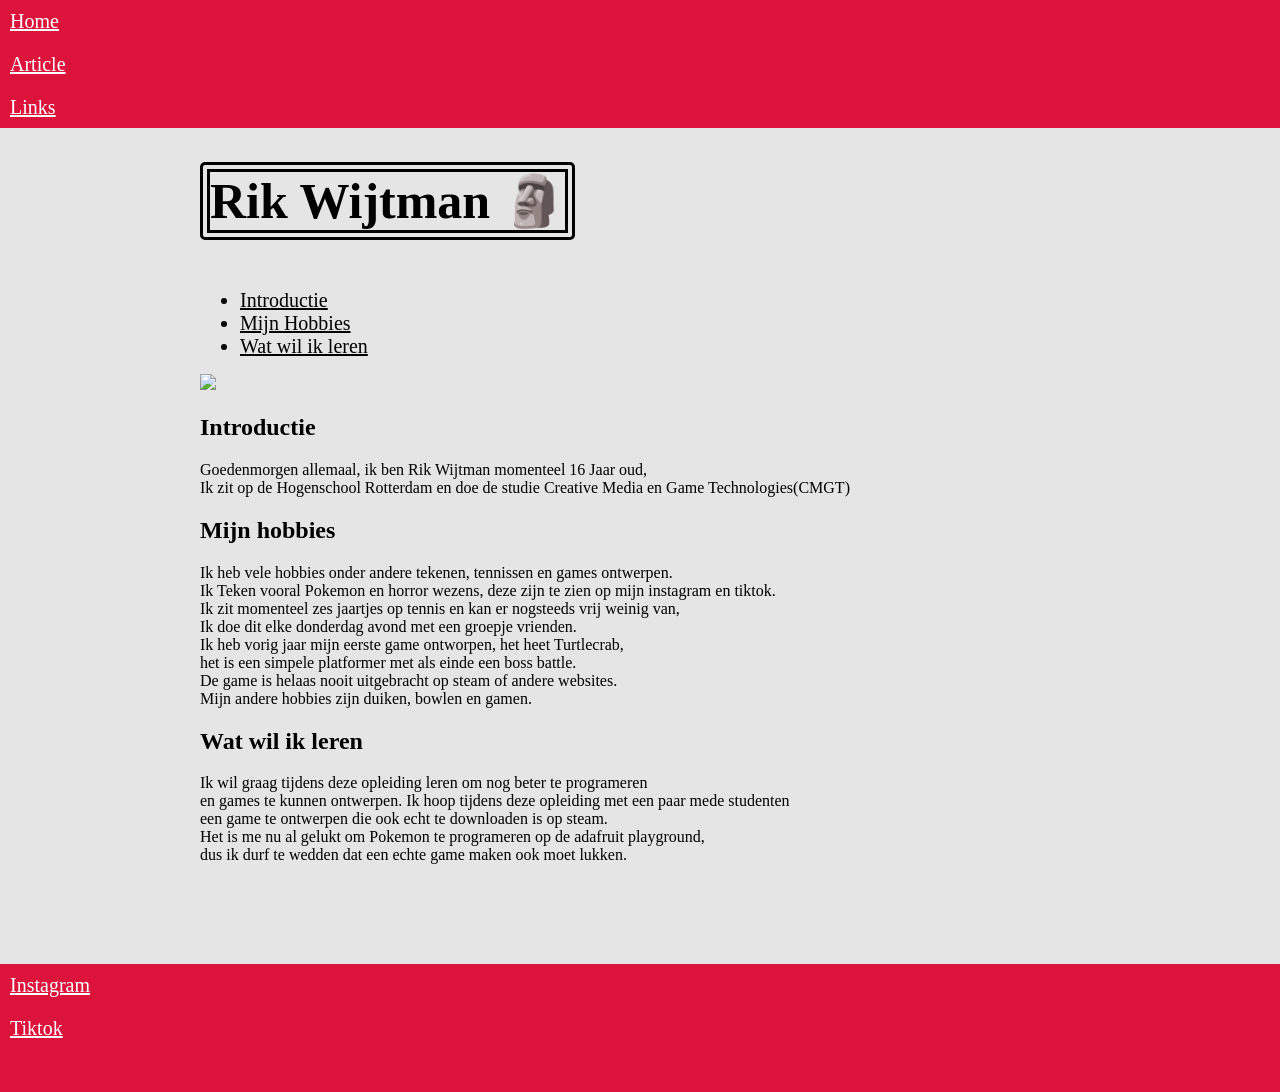
==== portfolio/index.html @ 1f296b39 "Add files via upload" ====
<!DOCTYPE html>
<html lang="en">
<head>
    <meta charset="UTF-8">
    <meta http-equiv="X-UA-Compatible" content="IE=edge">
    <meta name="viewport" content="width=device-width, initial-scale=1.0">
    <link rel="stylesheet" href="CSS/styles.css">
</head>
<body>
    <nav>      
        <div>
        <a href="#Ri" class="NH" id="Home">Home</a>
        <a href="#MH" class="NH">Article</a>
        <a href="#LI" class="NH">Links</a>
        </div>
    </nav>
    
    <main>
    
    <header>
        <h1 id="Ri">Rik Wijtman &#128511; </h1>
    
        <ul>
          <li> <a href="#IT" class="Choose"> Introductie </a>
          <li> <a href="#MH" class="Choose"> Mijn Hobbies </a>
          <li> <a href="#WWIL" class="Choose"> Wat wil ik leren </a>
        </ul>  
    </header>
    
    <section>
        <img src="https://source.unsplash.com/300x300/?Capybara" 
    </section>

    <article>
        <h2 id="IT"> Introductie </h2>
        <p id="Text0">
            Goedenmorgen allemaal, ik ben Rik Wijtman momenteel 16 Jaar oud, <br>
            Ik zit op de Hogenschool Rotterdam en doe de studie Creative Media en Game Technologies(CMGT)
        </p>   

        <h2 id="MH"> Mijn hobbies </h2>
        <p id="Text1">
            Ik heb vele hobbies onder andere tekenen, tennissen en games ontwerpen. <br>
            Ik Teken vooral Pokemon en horror wezens, deze zijn te zien op mijn instagram en tiktok. <br>
            Ik zit momenteel zes jaartjes op tennis en kan er nogsteeds vrij weinig van,<br>
            Ik doe dit elke donderdag avond met een groepje vrienden.<br>
            Ik heb vorig jaar mijn eerste game ontworpen, het heet Turtlecrab,<br>
            het is een simpele platformer met als einde een boss battle.<br>
            De game is helaas nooit uitgebracht op steam of andere websites.<br>
            Mijn andere hobbies zijn duiken, bowlen en gamen.
        </p>
    
        <h2 id="WWIL"> Wat wil ik leren </h2>
        <p id="Text2"> Ik wil graag tijdens deze opleiding leren om nog beter te programeren<br> 
            en games te kunnen ontwerpen. Ik hoop tijdens deze opleiding met een paar mede studenten<br> 
            een game te ontwerpen die ook echt te downloaden is op steam.<br>
            Het is me nu al gelukt om Pokemon te programeren op de adafruit playground,<br> 
            dus ik durf te wedden dat een echte game maken ook moet lukken.
        </p>
    </article>


    
    </main>  
      
    <footer>
        <a href="https://www.instagram.com/anonymousk1w1/" class="Links" id="LI"> Instagram </a>
        <a href="https://www.tiktok.com/@bederebruda" class="Links" id="LI"> Tiktok </a>
    </footer>
</body>
</html>
---- portfolio/CSS/styles.css ----
body {
    margin: 200px;
    background-color: #e5e5e5;
  }
  
  h1 {
    font-size: 50px;
    
    border-style: double;
    border-width: 10px;
    border-radius: 5px;
    
    display: inline-block;
  }
  
  li {
    font-size: 20px;
  }
  
  #Menu {
    font-size: 30px;
    color:white;
    margin-left:50px;
  }
  
  #Links {
    font-size: 30px;
  }
  
  div {
    background-color:crimson;
    margin-left:-200px;
    margin-right:-200px;
    margin-top:-200px;
    height:128px;
  }
  
  .NH {
    color:white;
    padding-left:20px;
    font-size:20px;
    display:block;
    padding:10px;
  }
  
  .NH:hover {
    background-color:darkred;
    padding-left:30px;
    transition: padding-left 0.4s;
    transition: background-color 0.4s;
    border-style: double;
    border-color: crimson;
  }
  
  footer {
    background-color:crimson;
    margin-left:-200px;
    margin-right:-200px;
    margin-bottom:-200px;
    height:128px;
  }
  
  .Links {
    color:white;
    padding-left:20px;
    font-size:20px;
    display:block;
    padding:10px;
  }
  
  .Links:hover {
    background-color:darkred;
    padding-left:30px;
    transition: padding-left 0.4s;
    transition: background-color 0.4s;
    border-style: double;
    border-color: crimson;
  }
  
  article {
    height:550px;
  }
  
  .Choose {
    color:Black;
  }

  aside {
    width: 30%;
    padding-left: 15px;
    margin-left: 15px;
    float: right;
  }
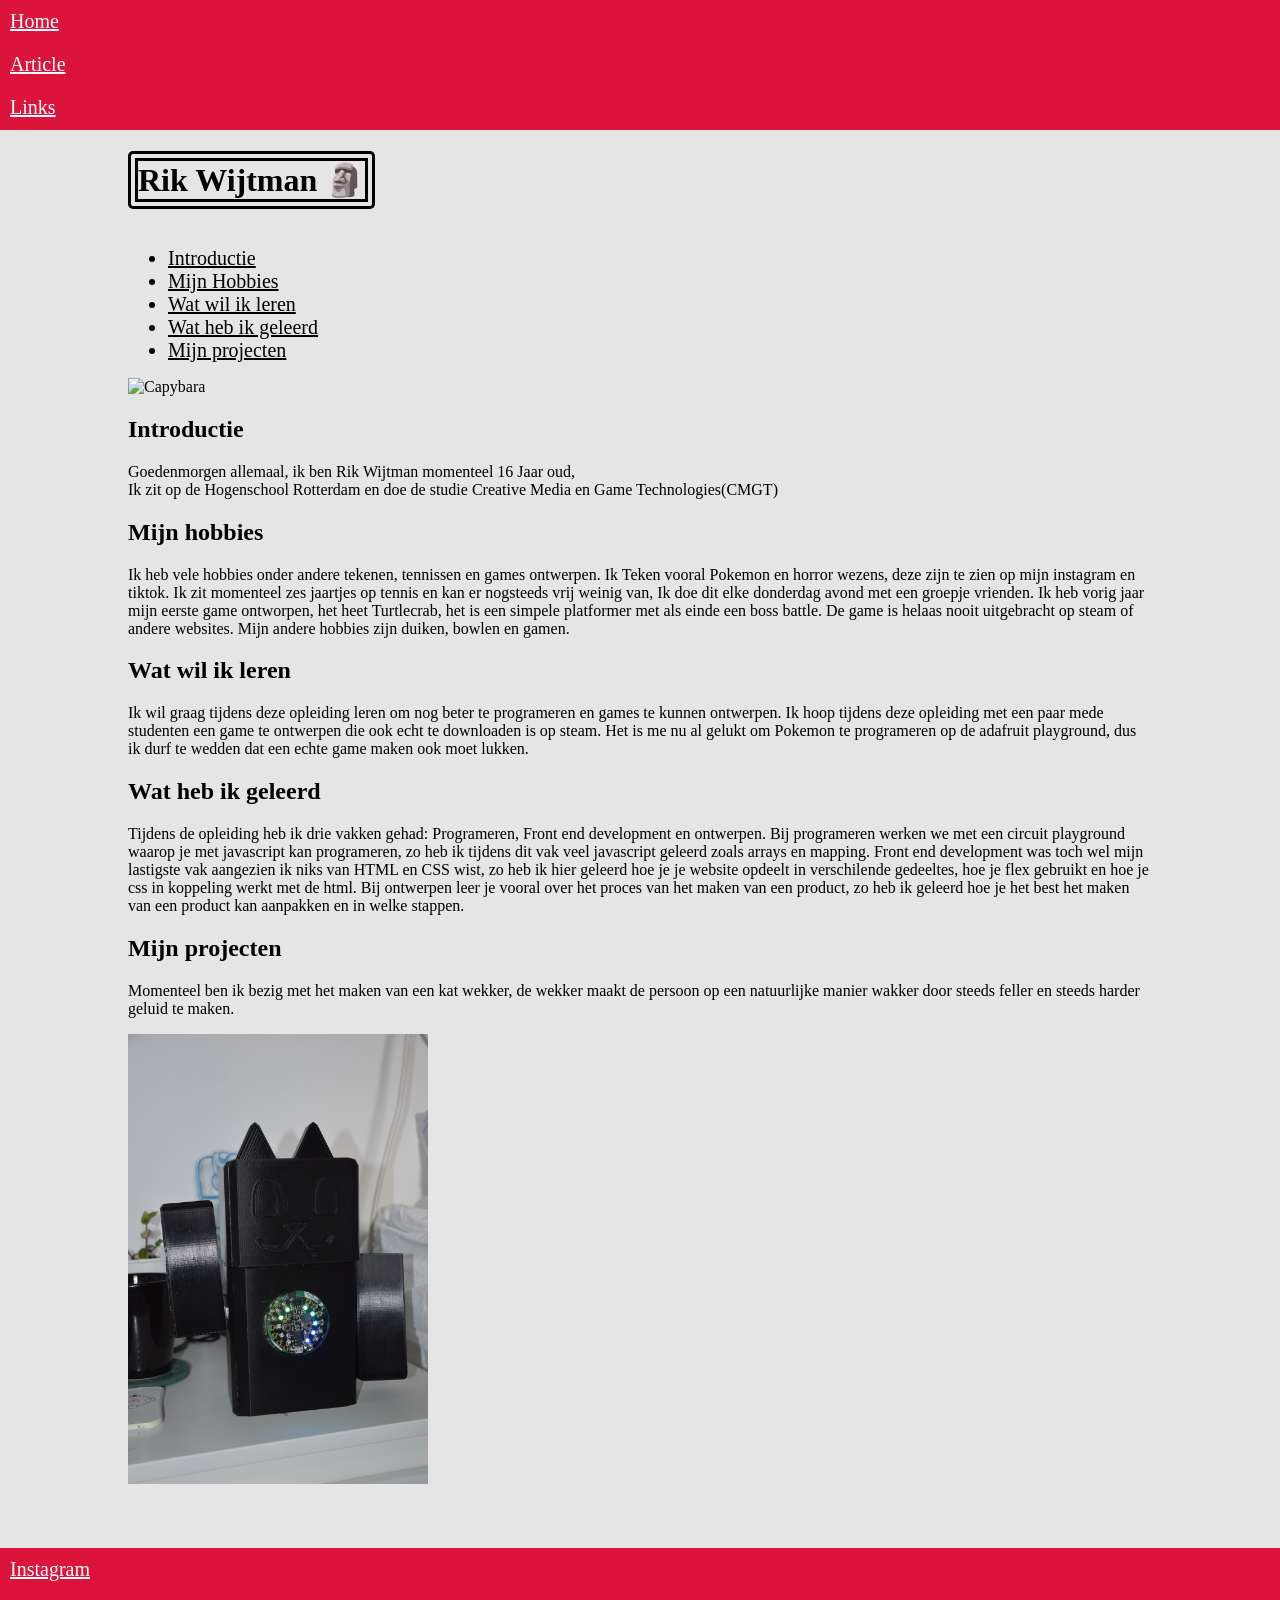
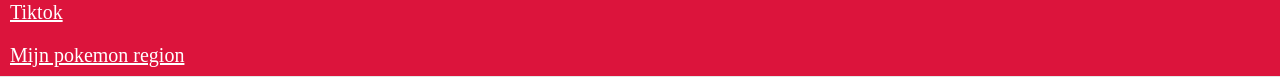
==== commit 9f364163: "Updated portfolio" ====
--- a/portfolio/index.html
+++ b/portfolio/index.html
@@ -8,7 +8,7 @@
 </head>
 <body>
     <nav>      
-        <div>
+        <div class="LISI">
         <a href="#Ri" class="NH" id="Home">Home</a>
         <a href="#MH" class="NH">Article</a>
         <a href="#LI" class="NH">Links</a>
@@ -24,39 +24,58 @@
           <li> <a href="#IT" class="Choose"> Introductie </a>
           <li> <a href="#MH" class="Choose"> Mijn Hobbies </a>
           <li> <a href="#WWIL" class="Choose"> Wat wil ik leren </a>
+          <li> <a href="#WHIG" class="Choose"> Wat heb ik geleerd </a>
+          <li> <a href="#MP" class="Choose"> Mijn projecten </a>
         </ul>  
     </header>
     
-    <section>
-        <img src="https://source.unsplash.com/300x300/?Capybara" 
+    <section class="img 2">
+        <img src="https://source.unsplash.com/300x300/?Capybara" alt="Capybara">
     </section>
 
     <article>
         <h2 id="IT"> Introductie </h2>
-        <p id="Text0">
+        <p class="Text 0">
             Goedenmorgen allemaal, ik ben Rik Wijtman momenteel 16 Jaar oud, <br>
             Ik zit op de Hogenschool Rotterdam en doe de studie Creative Media en Game Technologies(CMGT)
         </p>   
 
         <h2 id="MH"> Mijn hobbies </h2>
-        <p id="Text1">
-            Ik heb vele hobbies onder andere tekenen, tennissen en games ontwerpen. <br>
-            Ik Teken vooral Pokemon en horror wezens, deze zijn te zien op mijn instagram en tiktok. <br>
-            Ik zit momenteel zes jaartjes op tennis en kan er nogsteeds vrij weinig van,<br>
-            Ik doe dit elke donderdag avond met een groepje vrienden.<br>
-            Ik heb vorig jaar mijn eerste game ontworpen, het heet Turtlecrab,<br>
-            het is een simpele platformer met als einde een boss battle.<br>
-            De game is helaas nooit uitgebracht op steam of andere websites.<br>
+        <p class="Text 1">
+            Ik heb vele hobbies onder andere tekenen, tennissen en games ontwerpen. 
+            Ik Teken vooral Pokemon en horror wezens, deze zijn te zien op mijn instagram en tiktok. 
+            Ik zit momenteel zes jaartjes op tennis en kan er nogsteeds vrij weinig van,
+            Ik doe dit elke donderdag avond met een groepje vrienden.
+            Ik heb vorig jaar mijn eerste game ontworpen, het heet Turtlecrab,
+            het is een simpele platformer met als einde een boss battle.
+            De game is helaas nooit uitgebracht op steam of andere websites.
             Mijn andere hobbies zijn duiken, bowlen en gamen.
         </p>
     
         <h2 id="WWIL"> Wat wil ik leren </h2>
-        <p id="Text2"> Ik wil graag tijdens deze opleiding leren om nog beter te programeren<br> 
-            en games te kunnen ontwerpen. Ik hoop tijdens deze opleiding met een paar mede studenten<br> 
-            een game te ontwerpen die ook echt te downloaden is op steam.<br>
-            Het is me nu al gelukt om Pokemon te programeren op de adafruit playground,<br> 
+        <p class="Text 2"> Ik wil graag tijdens deze opleiding leren om nog beter te programeren
+            en games te kunnen ontwerpen. Ik hoop tijdens deze opleiding met een paar mede studenten
+            een game te ontwerpen die ook echt te downloaden is op steam.
+            Het is me nu al gelukt om Pokemon te programeren op de adafruit playground,
             dus ik durf te wedden dat een echte game maken ook moet lukken.
         </p>
+
+        <h2 id="WHIG"> Wat heb ik geleerd </h2>
+        <p class="Text 3"> Tijdens de opleiding heb ik drie vakken gehad: Programeren, Front end development en ontwerpen. 
+            Bij programeren werken we met een circuit playground waarop je met javascript kan programeren, 
+            zo heb ik tijdens dit vak veel javascript geleerd zoals arrays en mapping.
+            Front end development was toch wel mijn lastigste vak aangezien ik niks van HTML en CSS wist,
+            zo heb ik hier geleerd hoe je je website opdeelt in verschilende gedeeltes, 
+            hoe je flex gebruikt en hoe je css in koppeling werkt met de html.
+            Bij ontwerpen leer je vooral over het proces van het maken van een product, 
+            zo heb ik geleerd hoe je het best het maken van een product kan aanpakken en in welke stappen.
+        </p>
+
+        <h2 id="MP"> Mijn projecten </h2>
+        <p class="Text 4"> Momenteel ben ik bezig met het maken van een kat wekker, 
+            de wekker maakt de persoon op een natuurlijke manier wakker door steeds feller en steeds harder geluid te maken.
+        </p>
+        <img class="img 1" src="Images/Kat.jpeg" alt="Katproject">
     </article>
 
 
@@ -64,8 +83,11 @@
     </main>  
       
     <footer>
-        <a href="https://www.instagram.com/anonymousk1w1/" class="Links" id="LI"> Instagram </a>
-        <a href="https://www.tiktok.com/@bederebruda" class="Links" id="LI"> Tiktok </a>
+        <section class="contact" target="_blank">
+            <a href="https://www.instagram.com/anonymousk1w1/" class="Links" id="LI"> Instagram </a>
+            <a href="https://www.tiktok.com/@bederebruda" class="Links" id="LI"> Tiktok </a>
+            <a href="Region.html" class="Links" id="LI"> Mijn pokemon region </a>
+        </section>
     </footer>
 </body>
 </html>
--- a/portfolio/CSS/styles.css
+++ b/portfolio/CSS/styles.css
@@ -1,95 +1,90 @@
+body {
+  background-color: #e5e5e5;  
+  margin:0px;
+}
+
+h1 {
+  font-size:50;
+  size: 80%;
+  
+  border-style: double;
+  border-width: 10px;
+  border-radius: 5px;
+  
+  display: inline-block;
+}
+
+li {
+  font-size: 20px;
+}
+
+#Links {
+  font-size: 30px;
+}
+
+.LISI {
+  background-color:crimson;
+  height:130px;
+  width:100%;
+}
+
+.NH {
+  color:white;
+  padding-left:20px;
+  font-size:20px;
+  display:block;
+  padding:10px;
+}
+
+.NH:hover {
+  background-color:darkred;
+  padding-left:30px;
+  transition: padding-left 0.4s;
+  transition: background-color 0.4s;
+  border-style: double;
+  border-color: crimson;
+}
+
+footer {
+  background-color:crimson;
+  height:128px;
+  width: 100%;
+}
+
+.Links {
+  color:white;
+  padding-left:20px;
+  font-size:20px;
+  display:block;
+  padding:10px;
+}
+
+.Links:hover {
+  background-color:darkred;
+  padding-left:30px;
+  transition: padding-left 0.4s;
+  transition: background-color 0.4s;
+  border-style: double;
+  border-color: crimson;
+}
 
 
-body {
-    margin: 200px;
-    background-color: #e5e5e5;
-  }
-  
-  h1 {
-    font-size: 50px;
-    
-    border-style: double;
-    border-width: 10px;
-    border-radius: 5px;
-    
-    display: inline-block;
-  }
-  
-  li {
-    font-size: 20px;
-  }
-  
-  #Menu {
-    font-size: 30px;
-    color:white;
-    margin-left:50px;
-  }
-  
-  #Links {
-    font-size: 30px;
-  }
-  
-  div {
-    background-color:crimson;
-    margin-left:-200px;
-    margin-right:-200px;
-    margin-top:-200px;
-    height:128px;
-  }
-  
-  .NH {
-    color:white;
-    padding-left:20px;
-    font-size:20px;
-    display:block;
-    padding:10px;
-  }
-  
-  .NH:hover {
-    background-color:darkred;
-    padding-left:30px;
-    transition: padding-left 0.4s;
-    transition: background-color 0.4s;
-    border-style: double;
-    border-color: crimson;
-  }
-  
-  footer {
-    background-color:crimson;
-    margin-left:-200px;
-    margin-right:-200px;
-    margin-bottom:-200px;
-    height:128px;
-  }
-  
-  .Links {
-    color:white;
-    padding-left:20px;
-    font-size:20px;
-    display:block;
-    padding:10px;
-  }
-  
-  .Links:hover {
-    background-color:darkred;
-    padding-left:30px;
-    transition: padding-left 0.4s;
-    transition: background-color 0.4s;
-    border-style: double;
-    border-color: crimson;
-  }
-  
-  article {
-    height:550px;
-  }
-  
-  .Choose {
-    color:Black;
-  }
 
-  aside {
-    width: 30%;
-    padding-left: 15px;
-    margin-left: 15px;
-    float: right;
-  }+.Choose {
+  color:Black;
+}
+
+.Text {
+  size:80%
+}
+
+main {
+  margin-left:10%;
+  margin-right:10%;
+  margin-bottom: 5%;
+}
+
+.img {
+  display:block;
+  width: 300px;
+}
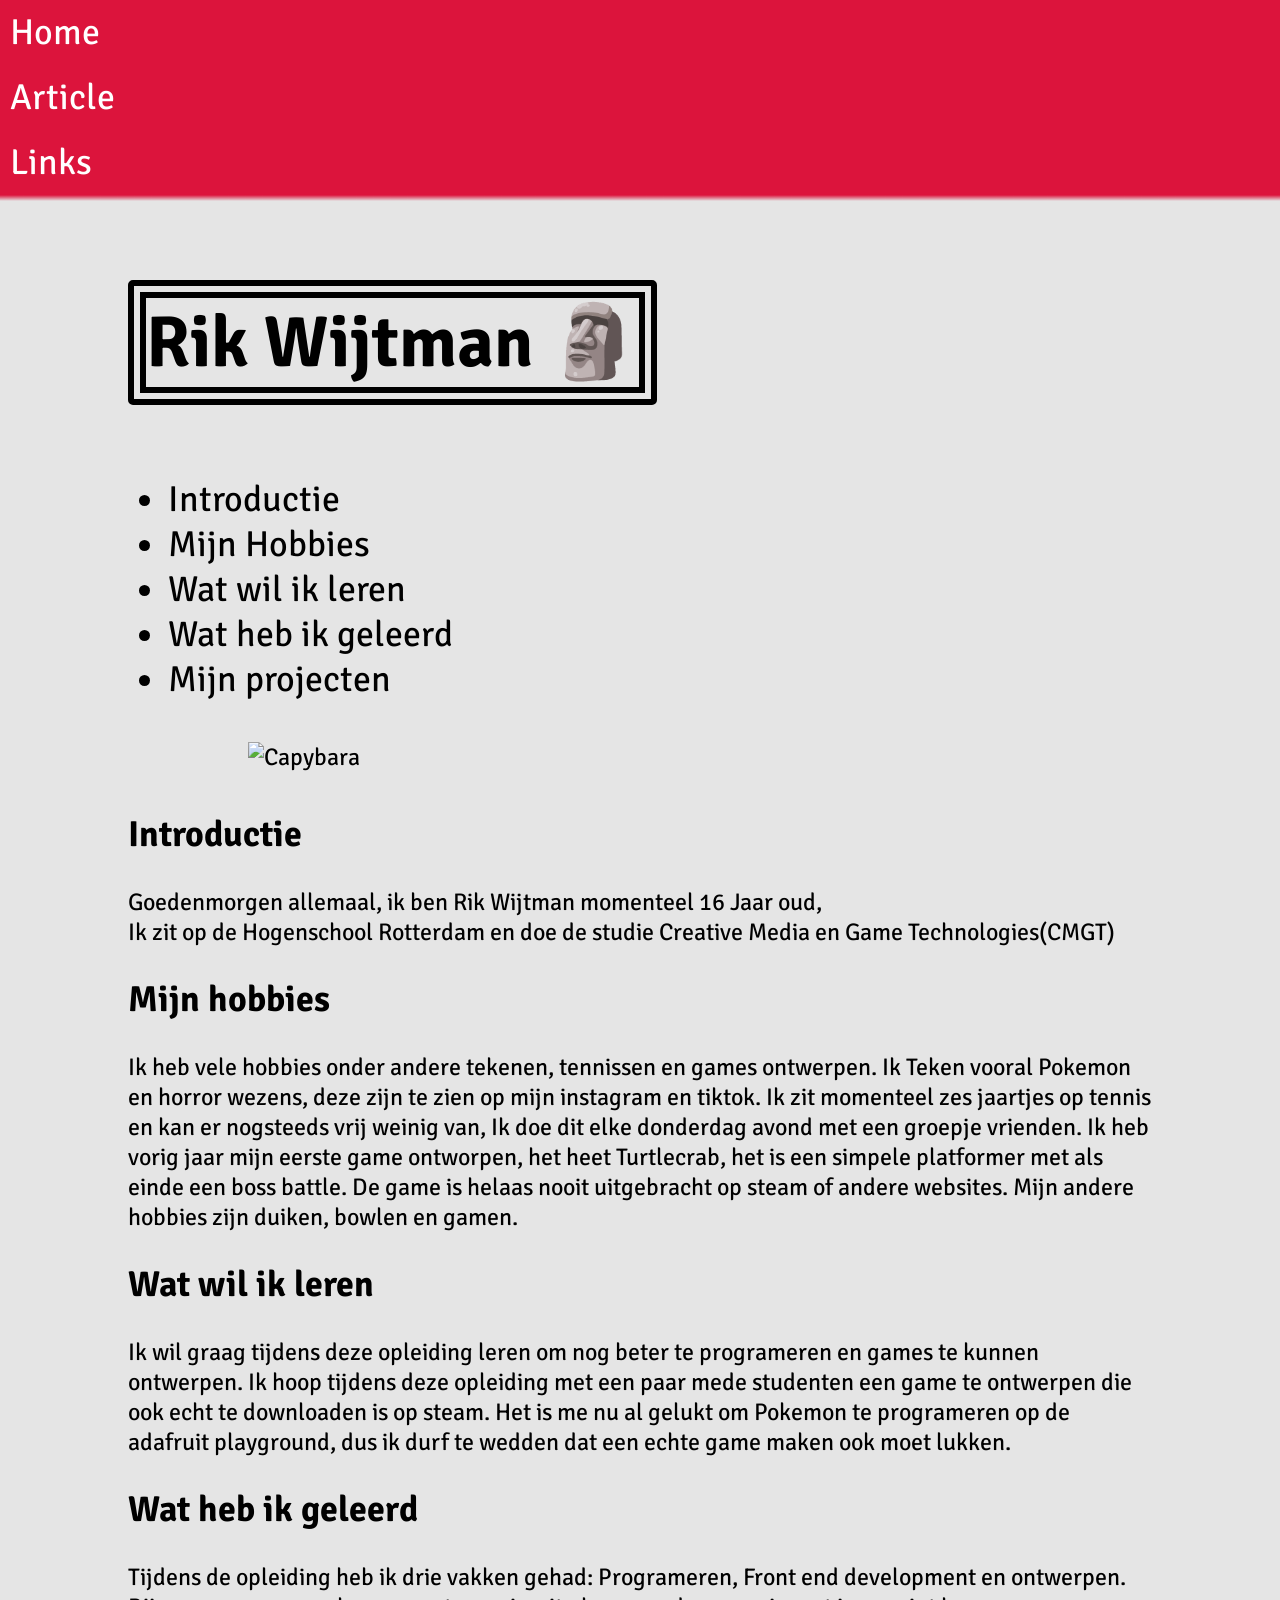
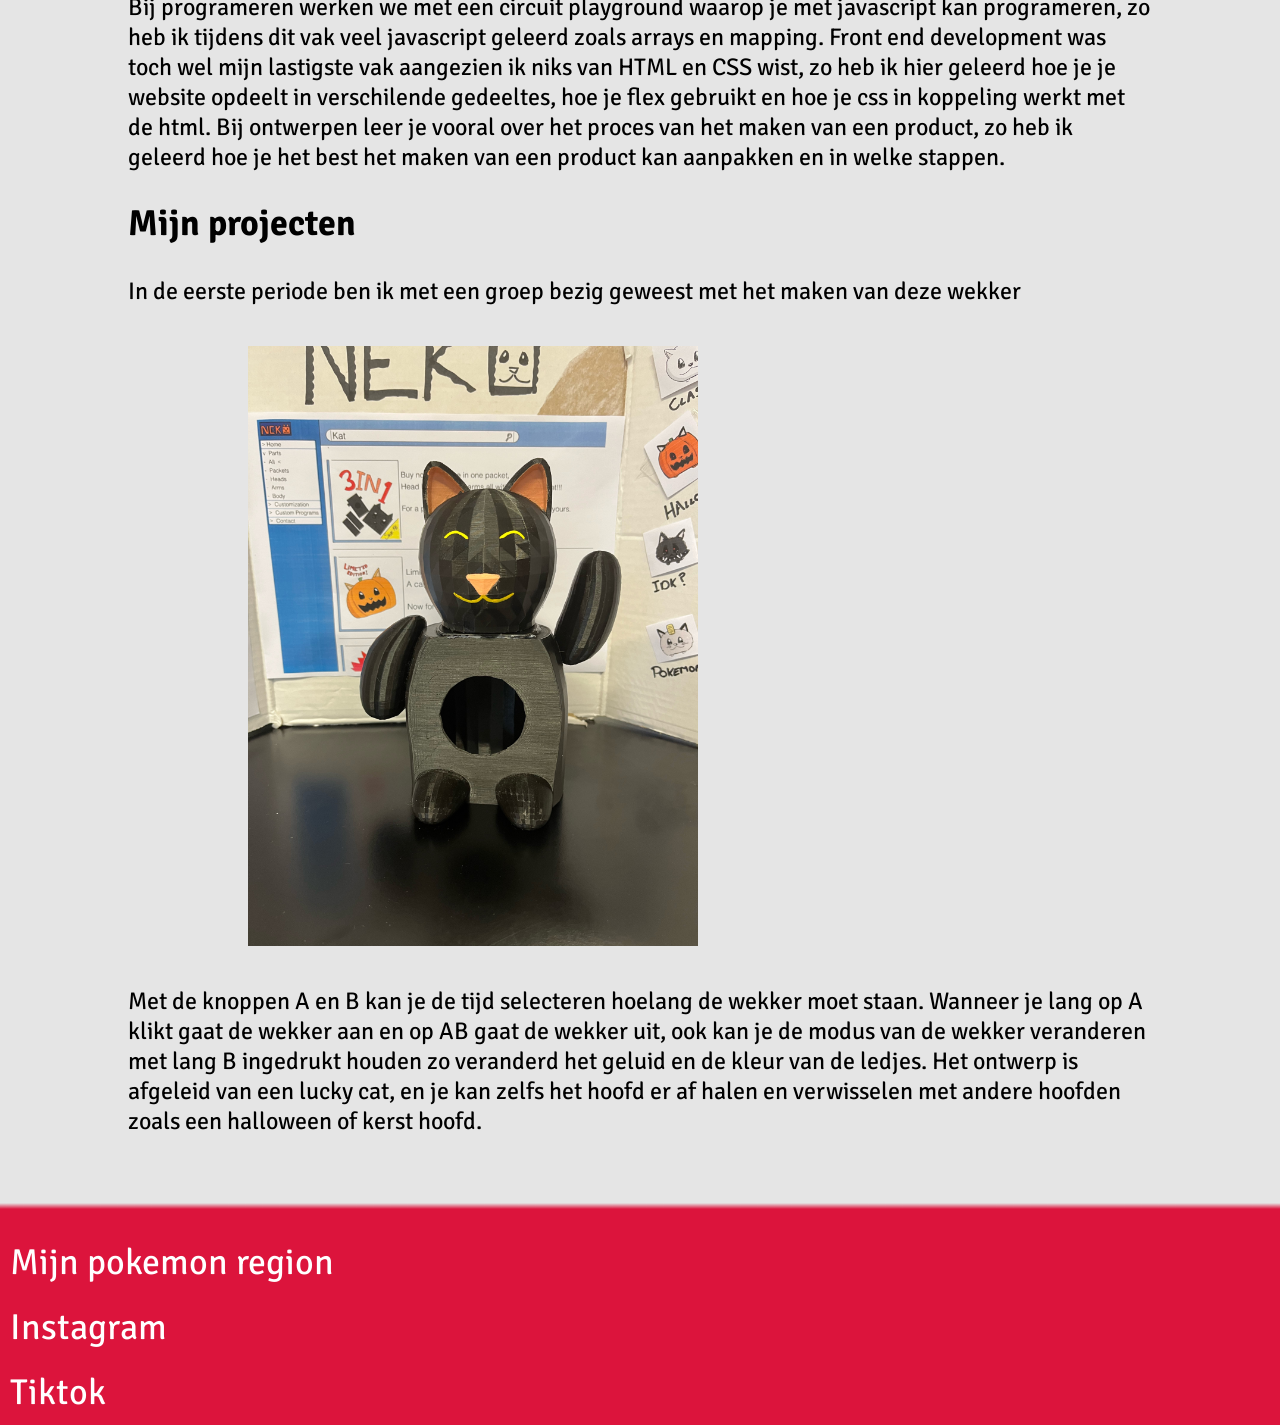
==== commit ffdf5c11: "update" ====
--- a/portfolio/index.html
+++ b/portfolio/index.html
@@ -9,29 +9,44 @@
 <body>
     <nav>      
         <div class="LISI">
-        <a href="#Ri" class="NH" id="Home">Home</a>
-        <a href="#MH" class="NH">Article</a>
-        <a href="#LI" class="NH">Links</a>
+        <a href="#Ri" class="NH" id="Home" style="text-decoration:none">Home</a>
+        <a href="#MH" class="NH" style="text-decoration:none">Article</a>
+        <a href="#LI" class="NH" style="text-decoration:none">Links</a>
         </div>
     </nav>
     
+    <canvas id="myCanvasTop">
+    </canvas>
+        
+    <script>
+    var c = document.getElementById("myCanvasTop");
+    var ctx = c.getContext("2d");
+    // Create gradient
+    var grd = ctx.createLinearGradient(0,0,0,30);
+    grd.addColorStop(0,"crimson");
+    grd.addColorStop(1,"#e5e5e5");
+    // Fill with gradient
+    ctx.fillStyle = grd;
+    ctx.fillRect(0,0,300,200);
+    </script>
+
     <main>
     
     <header>
         <h1 id="Ri">Rik Wijtman &#128511; </h1>
     
         <ul>
-          <li> <a href="#IT" class="Choose"> Introductie </a>
-          <li> <a href="#MH" class="Choose"> Mijn Hobbies </a>
-          <li> <a href="#WWIL" class="Choose"> Wat wil ik leren </a>
-          <li> <a href="#WHIG" class="Choose"> Wat heb ik geleerd </a>
-          <li> <a href="#MP" class="Choose"> Mijn projecten </a>
-        </ul>  
+          <li> <a href="#IT" class="Choose" style="text-decoration:none"> Introductie </a>
+          <li> <a href="#MH" class="Choose" style="text-decoration:none"> Mijn Hobbies </a>
+          <li> <a href="#WWIL" class="Choose" style="text-decoration:none"> Wat wil ik leren </a>
+          <li> <a href="#WHIG" class="Choose" style="text-decoration:none"> Wat heb ik geleerd </a>
+          <li> <a href="#MP" class="Choose" style="text-decoration:none"> Mijn projecten </a>
+        </ul>
+
+        <div>
+            <img class="img two" src="https://source.unsplash.com/300x300/?Capybara" alt="Capybara">
+        </div>
     </header>
-    
-    <section class="img 2">
-        <img src="https://source.unsplash.com/300x300/?Capybara" alt="Capybara">
-    </section>
 
     <article>
         <h2 id="IT"> Introductie </h2>
@@ -72,22 +87,41 @@
         </p>
 
         <h2 id="MP"> Mijn projecten </h2>
-        <p class="Text 4"> Momenteel ben ik bezig met het maken van een kat wekker, 
-            de wekker maakt de persoon op een natuurlijke manier wakker door steeds feller en steeds harder geluid te maken.
+        <p class="Text 4"> In de eerste periode ben ik met een groep bezig geweest met het maken van deze wekker
         </p>
-        <img class="img 1" src="Images/Kat.jpeg" alt="Katproject">
+        <img class="img one" src="Images/Kat.jpeg" alt="Katproject">
+        <p class="Text 4"> Met de knoppen A en B kan je de tijd selecteren hoelang de wekker moet staan.
+            Wanneer je lang op A klikt gaat de wekker aan en op AB gaat de wekker uit, 
+            ook kan je de modus van de wekker veranderen met lang B ingedrukt houden zo veranderd het geluid en de kleur van de ledjes. 
+            Het ontwerp is afgeleid van een lucky cat, en je kan zelfs het hoofd er af halen en verwisselen met andere hoofden zoals een halloween of kerst hoofd.
+        </p>
     </article>
 
 
     
     </main>  
       
+    <canvas id="myCanvasBottom">
+    </canvas>
+        
+    <script>
+    var c = document.getElementById("myCanvasBottom");
+    var ctx = c.getContext("2d");
+    // Create gradient
+    var grd = ctx.createLinearGradient(0,30,0,0);
+    grd.addColorStop(0,"crimson");
+    grd.addColorStop(1,"#e5e5e5");
+    // Fill with gradient
+    ctx.fillStyle = grd;
+    ctx.fillRect(0,0,300,200);
+    </script>
+
     <footer>
-        <section class="contact" target="_blank">
-            <a href="https://www.instagram.com/anonymousk1w1/" class="Links" id="LI"> Instagram </a>
-            <a href="https://www.tiktok.com/@bederebruda" class="Links" id="LI"> Tiktok </a>
-            <a href="Region.html" class="Links" id="LI"> Mijn pokemon region </a>
-        </section>
+        <div class="contact" target="_blank">
+            <a href="Region.html" class="Links" id="LI" style="text-decoration:none"> Mijn pokemon region </a>
+            <a href="https://www.instagram.com/anonymousk1w1/" class="Links" id="LI" style="text-decoration:none"> Instagram </a>
+            <a href="https://www.tiktok.com/@bederebruda" class="Links" id="LI" style="text-decoration:none"> Tiktok </a>
+        </div>
     </footer>
 </body>
 </html>
--- a/portfolio/CSS/styles.css
+++ b/portfolio/CSS/styles.css
@@ -1,41 +1,38 @@
+@import url('https://fonts.googleapis.com/css2?family=Silkscreen&display=swap');
+@import url('https://fonts.googleapis.com/css2?family=Signika+Negative:wght@300&display=swap');
 body {
   background-color: #e5e5e5;  
   margin:0px;
+  font-family: 'Signika Negative', sans-serif;
+  font-size: 24px;
 }
-
 h1 {
-  font-size:50;
+  font-size:3em;
   size: 80%;
   
   border-style: double;
-  border-width: 10px;
+  border-width: 18px;
   border-radius: 5px;
   
   display: inline-block;
 }
-
 li {
-  font-size: 20px;
+  font-size: 1.5em;
 }
-
 #Links {
-  font-size: 30px;
+  font-size: 2em;
 }
-
 .LISI {
   background-color:crimson;
-  height:130px;
   width:100%;
 }
-
 .NH {
   color:white;
   padding-left:20px;
-  font-size:20px;
+  font-size:1.5em;
   display:block;
   padding:10px;
 }
-
 .NH:hover {
   background-color:darkred;
   padding-left:30px;
@@ -44,21 +41,17 @@
   border-style: double;
   border-color: crimson;
 }
-
 footer {
   background-color:crimson;
-  height:128px;
   width: 100%;
 }
-
 .Links {
   color:white;
   padding-left:20px;
-  font-size:20px;
+  font-size:1.5em;
   display:block;
   padding:10px;
 }
-
 .Links:hover {
   background-color:darkred;
   padding-left:30px;
@@ -67,24 +60,43 @@
   border-style: double;
   border-color: crimson;
 }
-
-
-
 .Choose {
   color:Black;
 }
-
 .Text {
   size:80%
 }
-
 main {
   margin-left:10%;
   margin-right:10%;
   margin-bottom: 5%;
 }
-
 .img {
   display:block;
-  width: 300px;
+  width: 450px;
+  margin-left:120px;
+  margin-top:40px;
+  margin-bottom:40px;
+}
+.dankuwel {
+  margin-left: 20px;
+  font-size: 1.5em;
+}
+@media only screen and (max-width: 600px) {
+  .img {
+    width: 240px;
+    margin-left: 0px;
+  }
+  body {
+    font-size: 15px;
+  }
+}
+#myCanvasTop {
+  width:100%;
+  height:30px;
+}
+#myCanvasBottom {
+  width:100%;
+  height:30px;
+  margin-bottom:-10px;
 }
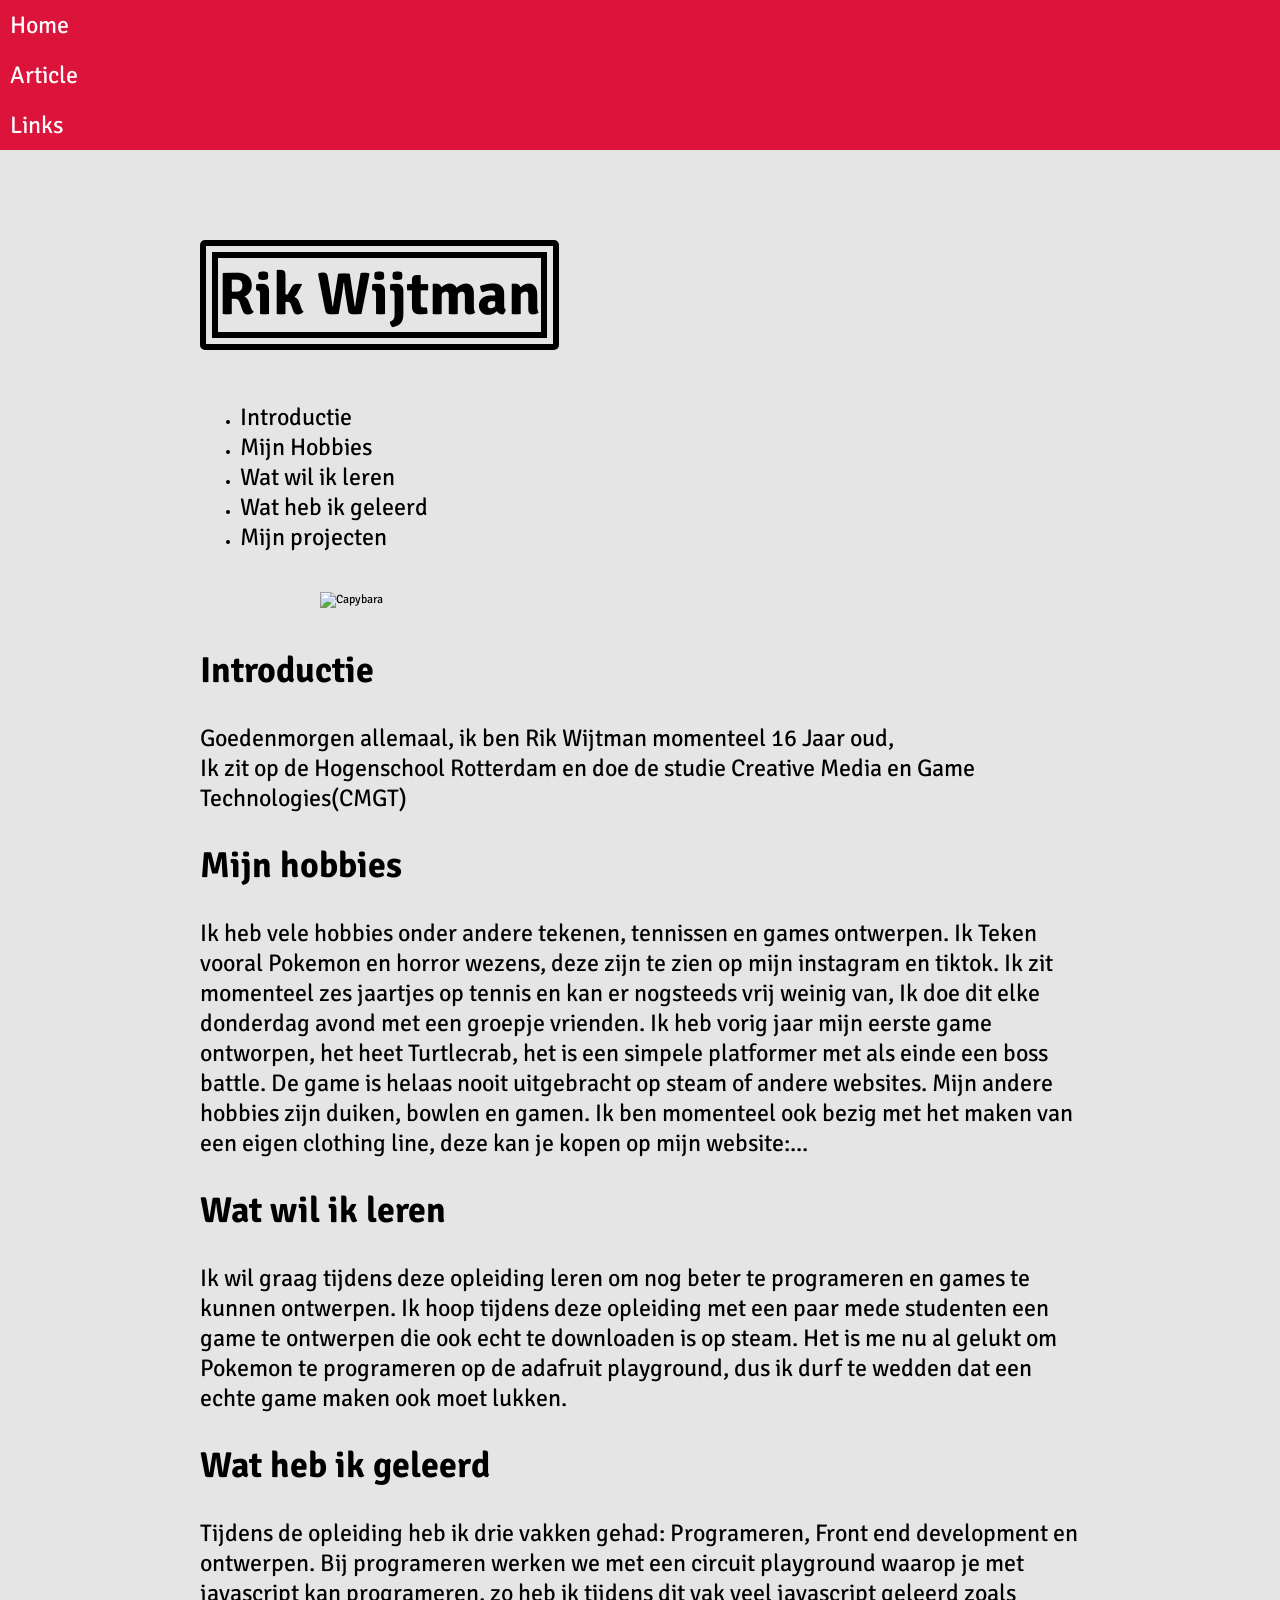
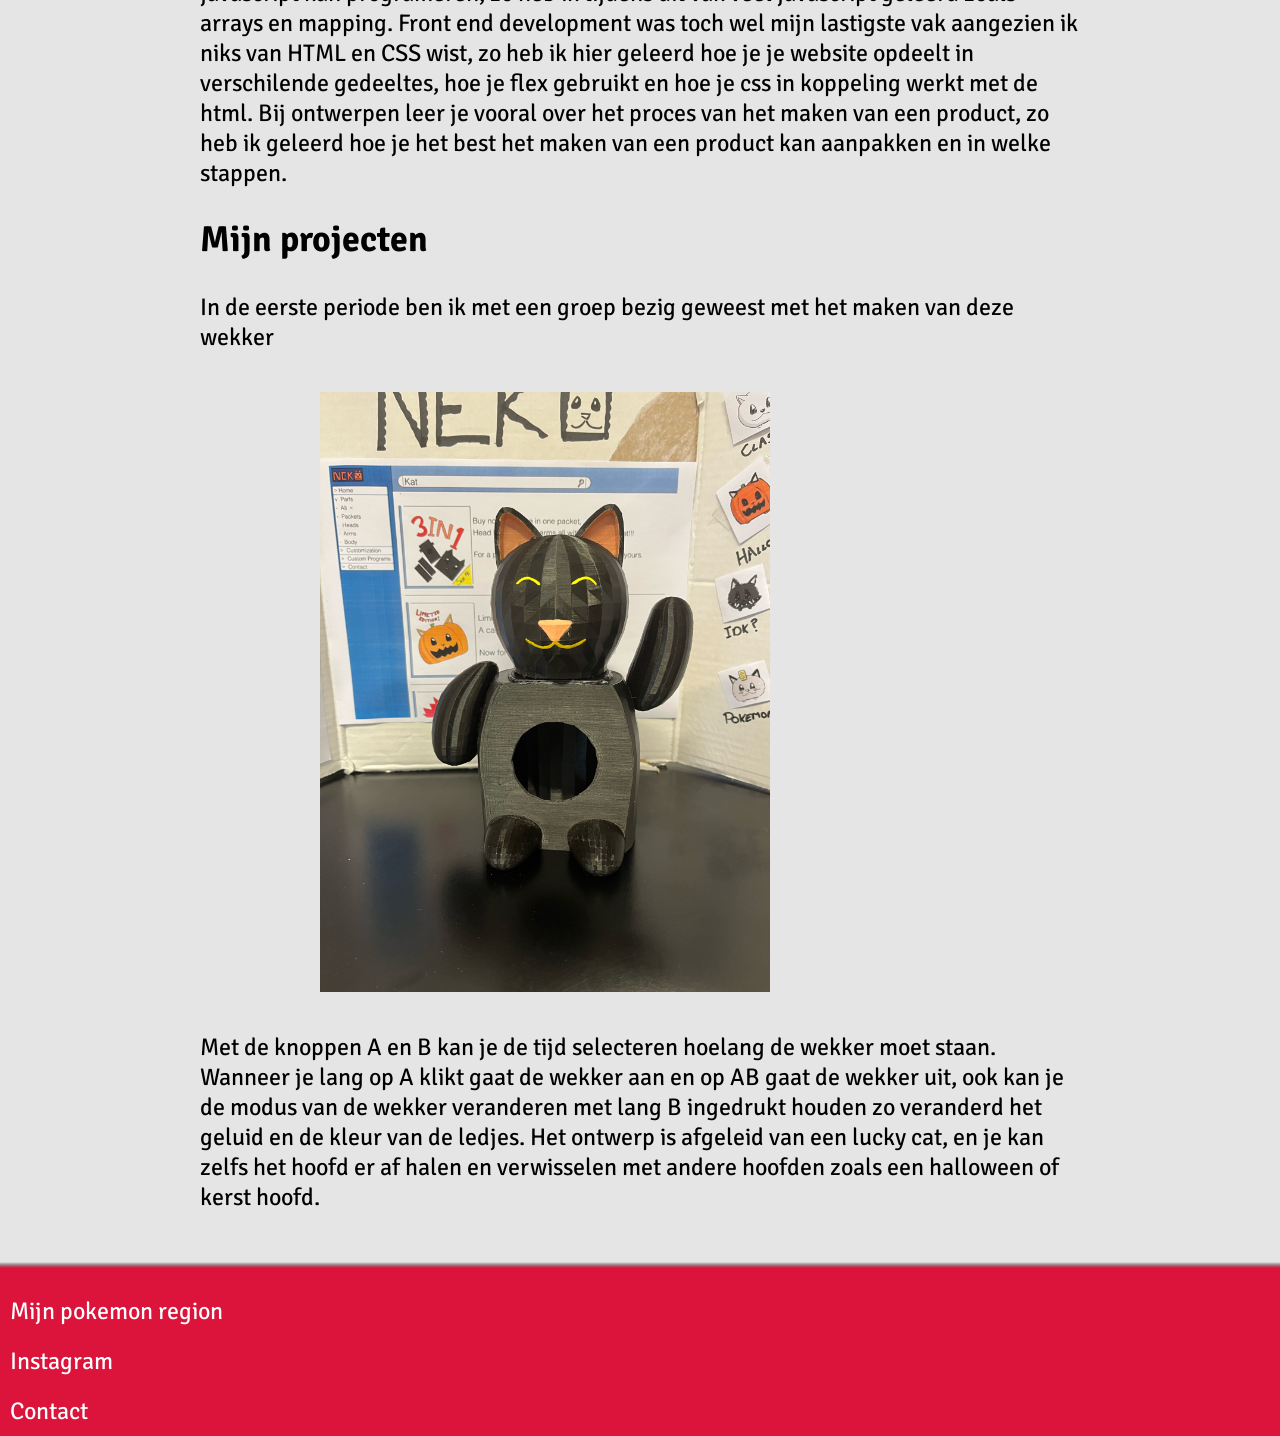
==== commit 13b8c8b9: "update" ====
--- a/portfolio/index.html
+++ b/portfolio/index.html
@@ -4,59 +4,46 @@
     <meta charset="UTF-8">
     <meta http-equiv="X-UA-Compatible" content="IE=edge">
     <meta name="viewport" content="width=device-width, initial-scale=1.0">
+    <title>Portfolio</title>
     <link rel="stylesheet" href="CSS/styles.css">
 </head>
 <body>
+    
     <nav>      
-        <div class="LISI">
-        <a href="#Ri" class="NH" id="Home" style="text-decoration:none">Home</a>
-        <a href="#MH" class="NH" style="text-decoration:none">Article</a>
-        <a href="#LI" class="NH" style="text-decoration:none">Links</a>
+        <div class="navTop">
+        <a href="#naam" class="links" style="text-decoration:none">Home</a>
+        <a href="#intro" class="links" style="text-decoration:none">Article</a>
+        <a href="#links" class="links" style="text-decoration:none">Links</a>
         </div>
     </nav>
-    
-    <canvas id="myCanvasTop">
-    </canvas>
-        
-    <script>
-    var c = document.getElementById("myCanvasTop");
-    var ctx = c.getContext("2d");
-    // Create gradient
-    var grd = ctx.createLinearGradient(0,0,0,30);
-    grd.addColorStop(0,"crimson");
-    grd.addColorStop(1,"#e5e5e5");
-    // Fill with gradient
-    ctx.fillStyle = grd;
-    ctx.fillRect(0,0,300,200);
-    </script>
 
     <main>
     
     <header>
-        <h1 id="Ri">Rik Wijtman &#128511; </h1>
+        <h1 id="naam">Rik Wijtman</h1>
     
         <ul>
-          <li> <a href="#IT" class="Choose" style="text-decoration:none"> Introductie </a>
-          <li> <a href="#MH" class="Choose" style="text-decoration:none"> Mijn Hobbies </a>
-          <li> <a href="#WWIL" class="Choose" style="text-decoration:none"> Wat wil ik leren </a>
-          <li> <a href="#WHIG" class="Choose" style="text-decoration:none"> Wat heb ik geleerd </a>
-          <li> <a href="#MP" class="Choose" style="text-decoration:none"> Mijn projecten </a>
+          <li> <a class="text inhoud" style="text-decoration:none"> Introductie </a>
+          <li> <a class="text inhoud" style="text-decoration:none"> Mijn Hobbies </a>
+          <li> <a class="text inhoud" style="text-decoration:none"> Wat wil ik leren </a>
+          <li> <a class="text inhoud" style="text-decoration:none"> Wat heb ik geleerd </a>
+          <li> <a class="text inhoud" style="text-decoration:none"> Mijn projecten </a>
         </ul>
 
         <div>
-            <img class="img two" src="https://source.unsplash.com/300x300/?Capybara" alt="Capybara">
+            <img class="image" src="https://source.unsplash.com/300x300/?Capybara" alt="Capybara">
         </div>
     </header>
 
     <article>
-        <h2 id="IT"> Introductie </h2>
-        <p class="Text 0">
+        <h2 id="intro" class="subtitel"> Introductie </h2>
+        <p class="text">
             Goedenmorgen allemaal, ik ben Rik Wijtman momenteel 16 Jaar oud, <br>
             Ik zit op de Hogenschool Rotterdam en doe de studie Creative Media en Game Technologies(CMGT)
         </p>   
 
-        <h2 id="MH"> Mijn hobbies </h2>
-        <p class="Text 1">
+        <h2 id="hobbies" class="subtitel"> Mijn hobbies </h2>
+        <p class="text">
             Ik heb vele hobbies onder andere tekenen, tennissen en games ontwerpen. 
             Ik Teken vooral Pokemon en horror wezens, deze zijn te zien op mijn instagram en tiktok. 
             Ik zit momenteel zes jaartjes op tennis en kan er nogsteeds vrij weinig van,
@@ -65,18 +52,20 @@
             het is een simpele platformer met als einde een boss battle.
             De game is helaas nooit uitgebracht op steam of andere websites.
             Mijn andere hobbies zijn duiken, bowlen en gamen.
+            Ik ben momenteel ook bezig met het maken van een eigen clothing line,
+            deze kan je kopen op mijn website:...
         </p>
     
-        <h2 id="WWIL"> Wat wil ik leren </h2>
-        <p class="Text 2"> Ik wil graag tijdens deze opleiding leren om nog beter te programeren
+        <h2 id="leren" class="subtitel"> Wat wil ik leren </h2>
+        <p class="text"> Ik wil graag tijdens deze opleiding leren om nog beter te programeren
             en games te kunnen ontwerpen. Ik hoop tijdens deze opleiding met een paar mede studenten
             een game te ontwerpen die ook echt te downloaden is op steam.
             Het is me nu al gelukt om Pokemon te programeren op de adafruit playground,
             dus ik durf te wedden dat een echte game maken ook moet lukken.
         </p>
 
-        <h2 id="WHIG"> Wat heb ik geleerd </h2>
-        <p class="Text 3"> Tijdens de opleiding heb ik drie vakken gehad: Programeren, Front end development en ontwerpen. 
+        <h2 id="geleerd" class="subtitel"> Wat heb ik geleerd </h2>
+        <p class="text"> Tijdens de opleiding heb ik drie vakken gehad: Programeren, Front end development en ontwerpen. 
             Bij programeren werken we met een circuit playground waarop je met javascript kan programeren, 
             zo heb ik tijdens dit vak veel javascript geleerd zoals arrays en mapping.
             Front end development was toch wel mijn lastigste vak aangezien ik niks van HTML en CSS wist,
@@ -86,11 +75,11 @@
             zo heb ik geleerd hoe je het best het maken van een product kan aanpakken en in welke stappen.
         </p>
 
-        <h2 id="MP"> Mijn projecten </h2>
-        <p class="Text 4"> In de eerste periode ben ik met een groep bezig geweest met het maken van deze wekker
+        <h2 id="projecten" class="subtitel"> Mijn projecten </h2>
+        <p class="text"> In de eerste periode ben ik met een groep bezig geweest met het maken van deze wekker
         </p>
-        <img class="img one" src="Images/Kat.jpeg" alt="Katproject">
-        <p class="Text 4"> Met de knoppen A en B kan je de tijd selecteren hoelang de wekker moet staan.
+        <img class="image" src="Images/Kat.jpeg" alt="Katproject">
+        <p class="text"> Met de knoppen A en B kan je de tijd selecteren hoelang de wekker moet staan.
             Wanneer je lang op A klikt gaat de wekker aan en op AB gaat de wekker uit, 
             ook kan je de modus van de wekker veranderen met lang B ingedrukt houden zo veranderd het geluid en de kleur van de ledjes. 
             Het ontwerp is afgeleid van een lucky cat, en je kan zelfs het hoofd er af halen en verwisselen met andere hoofden zoals een halloween of kerst hoofd.
@@ -107,20 +96,18 @@
     <script>
     var c = document.getElementById("myCanvasBottom");
     var ctx = c.getContext("2d");
-    // Create gradient
     var grd = ctx.createLinearGradient(0,30,0,0);
     grd.addColorStop(0,"crimson");
-    grd.addColorStop(1,"#e5e5e5");
-    // Fill with gradient
+    grd.addColorStop(1,"transparent");
     ctx.fillStyle = grd;
     ctx.fillRect(0,0,300,200);
     </script>
 
     <footer>
         <div class="contact" target="_blank">
-            <a href="Region.html" class="Links" id="LI" style="text-decoration:none"> Mijn pokemon region </a>
-            <a href="https://www.instagram.com/anonymousk1w1/" class="Links" id="LI" style="text-decoration:none"> Instagram </a>
-            <a href="https://www.tiktok.com/@bederebruda" class="Links" id="LI" style="text-decoration:none"> Tiktok </a>
+            <a class="links" href="Region.html" style="text-decoration:none"> Mijn pokemon region </a>
+            <a class="links" href="https://www.instagram.com/anonymousk1w1/" style="text-decoration:none"> Instagram </a>
+            <a class="links" href="contact.html" style="text-decoration:none">Contact</a>
         </div>
     </footer>
 </body>
--- a/portfolio/CSS/styles.css
+++ b/portfolio/CSS/styles.css
@@ -1,39 +1,46 @@
 @import url('https://fonts.googleapis.com/css2?family=Silkscreen&display=swap');
 @import url('https://fonts.googleapis.com/css2?family=Signika+Negative:wght@300&display=swap');
+main {
+  margin-left:200px;
+  margin-right:200px;
+  margin-bottom: 50px;
+  margin-top: 200px;
+}
 body {
   background-color: #e5e5e5;  
   margin:0px;
   font-family: 'Signika Negative', sans-serif;
-  font-size: 24px;
+  font-size: 12px;
+}
+.navTop {
+  background-color:crimson;
+  width:100%;
+  position:fixed;
+  margin-top: -200px;
+}
+.navTop2 {
+  background-color:crimson;
+  width:100%;
+  position:fixed;
+  margin-top: -50px;
 }
 h1 {
-  font-size:3em;
-  size: 80%;
+  display: block;
+  font-size:5em;
+  display:inline-block;
   
   border-style: double;
-  border-width: 18px;
+  border-width:18px;
   border-radius: 5px;
-  
-  display: inline-block;
 }
-li {
-  font-size: 1.5em;
-}
-#Links {
+.links {
+  color:white;
+  padding-left:20px;
+  display:block;
+  padding:10px;
   font-size: 2em;
 }
-.LISI {
-  background-color:crimson;
-  width:100%;
-}
-.NH {
-  color:white;
-  padding-left:20px;
-  font-size:1.5em;
-  display:block;
-  padding:10px;
-}
-.NH:hover {
+.links:hover {
   background-color:darkred;
   padding-left:30px;
   transition: padding-left 0.4s;
@@ -45,58 +52,109 @@
   background-color:crimson;
   width: 100%;
 }
-.Links {
-  color:white;
-  padding-left:20px;
-  font-size:1.5em;
-  display:block;
-  padding:10px;
+.subtitel {
+  font-size: 3em;
 }
-.Links:hover {
-  background-color:darkred;
-  padding-left:30px;
-  transition: padding-left 0.4s;
-  transition: background-color 0.4s;
-  border-style: double;
-  border-color: crimson;
+.subtitel2 {
+  font-size: 3em;
+  margin-top:50px;
 }
-.Choose {
-  color:Black;
-}
-.Text {
-  size:80%
-}
-main {
-  margin-left:10%;
-  margin-right:10%;
-  margin-bottom: 5%;
-}
-.img {
+.image {
   display:block;
   width: 450px;
   margin-left:120px;
   margin-top:40px;
   margin-bottom:40px;
 }
-.dankuwel {
-  margin-left: 20px;
-  font-size: 1.5em;
+.inhoud {
+  font-size:4em;
 }
-@media only screen and (max-width: 600px) {
-  .img {
-    width: 240px;
-    margin-left: 0px;
-  }
-  body {
-    font-size: 15px;
-  }
-}
-#myCanvasTop {
-  width:100%;
-  height:30px;
+.text {
+  font-size:2em;
 }
 #myCanvasBottom {
   width:100%;
   height:30px;
   margin-bottom:-10px;
+}
+.imageregion {
+  border-style: solid;
+  border-radius: 5px;
+  border-color: crimson;
+}  
+.line {
+  display: flex;
+  justify-content: space-between;
+  font-family: 'Silkscreen', cursive;
+  flex-direction: row;
+}
+.textinfo {
+  background-color: #bababa;
+  border-style: solid;
+  border-color: #898989;
+  width:90%;
+  font-size: 2em;
+}
+.poke {
+  display:block;
+  width: 90%;
+}
+.poke:hover {
+  transform: scale(1.3, 1.3);
+}
+.imageregion:hover {
+  transform: scale(2, 2);
+}
+.textenindex {
+  display:block;
+  text-align:center;
+  width:30%;
+}
+.IB {
+  border-style: groove;
+  border-width: 4px;
+  border-color: rgb(102, 82, 92);
+}
+@media only screen and (max-width: 1000px) {
+  .line {
+      flex-direction: column;
+  }
+}
+@media only screen and (max-width: 600px) {
+  .image {
+    width: 240px;
+    margin-left: 0px;
+  }
+  body {
+    font-size: 6px;
+  }
+  main {
+    margin-left:20px;
+    margin-right:20px;
+  }
+  .Pokemon {
+      display: flex;
+      justify-content: space-between;
+      flex-direction: column;
+  }
+  .textenindex {
+    width:90%;
+  }
+}
+@media (prefers-color-scheme: dark) {
+  body {
+    background-color: rgb(35, 35, 35);
+  }
+  h1, li, p, h2, .inhoud{
+    color: rgb(115, 115, 115);
+  }
+  h1 {
+    border-color: black;
+  }
+  .IB {
+    color: rgb(35, 35, 35);
+  }
+  .Textx {
+    background-color: rgb(54, 54, 54);
+  }
 }
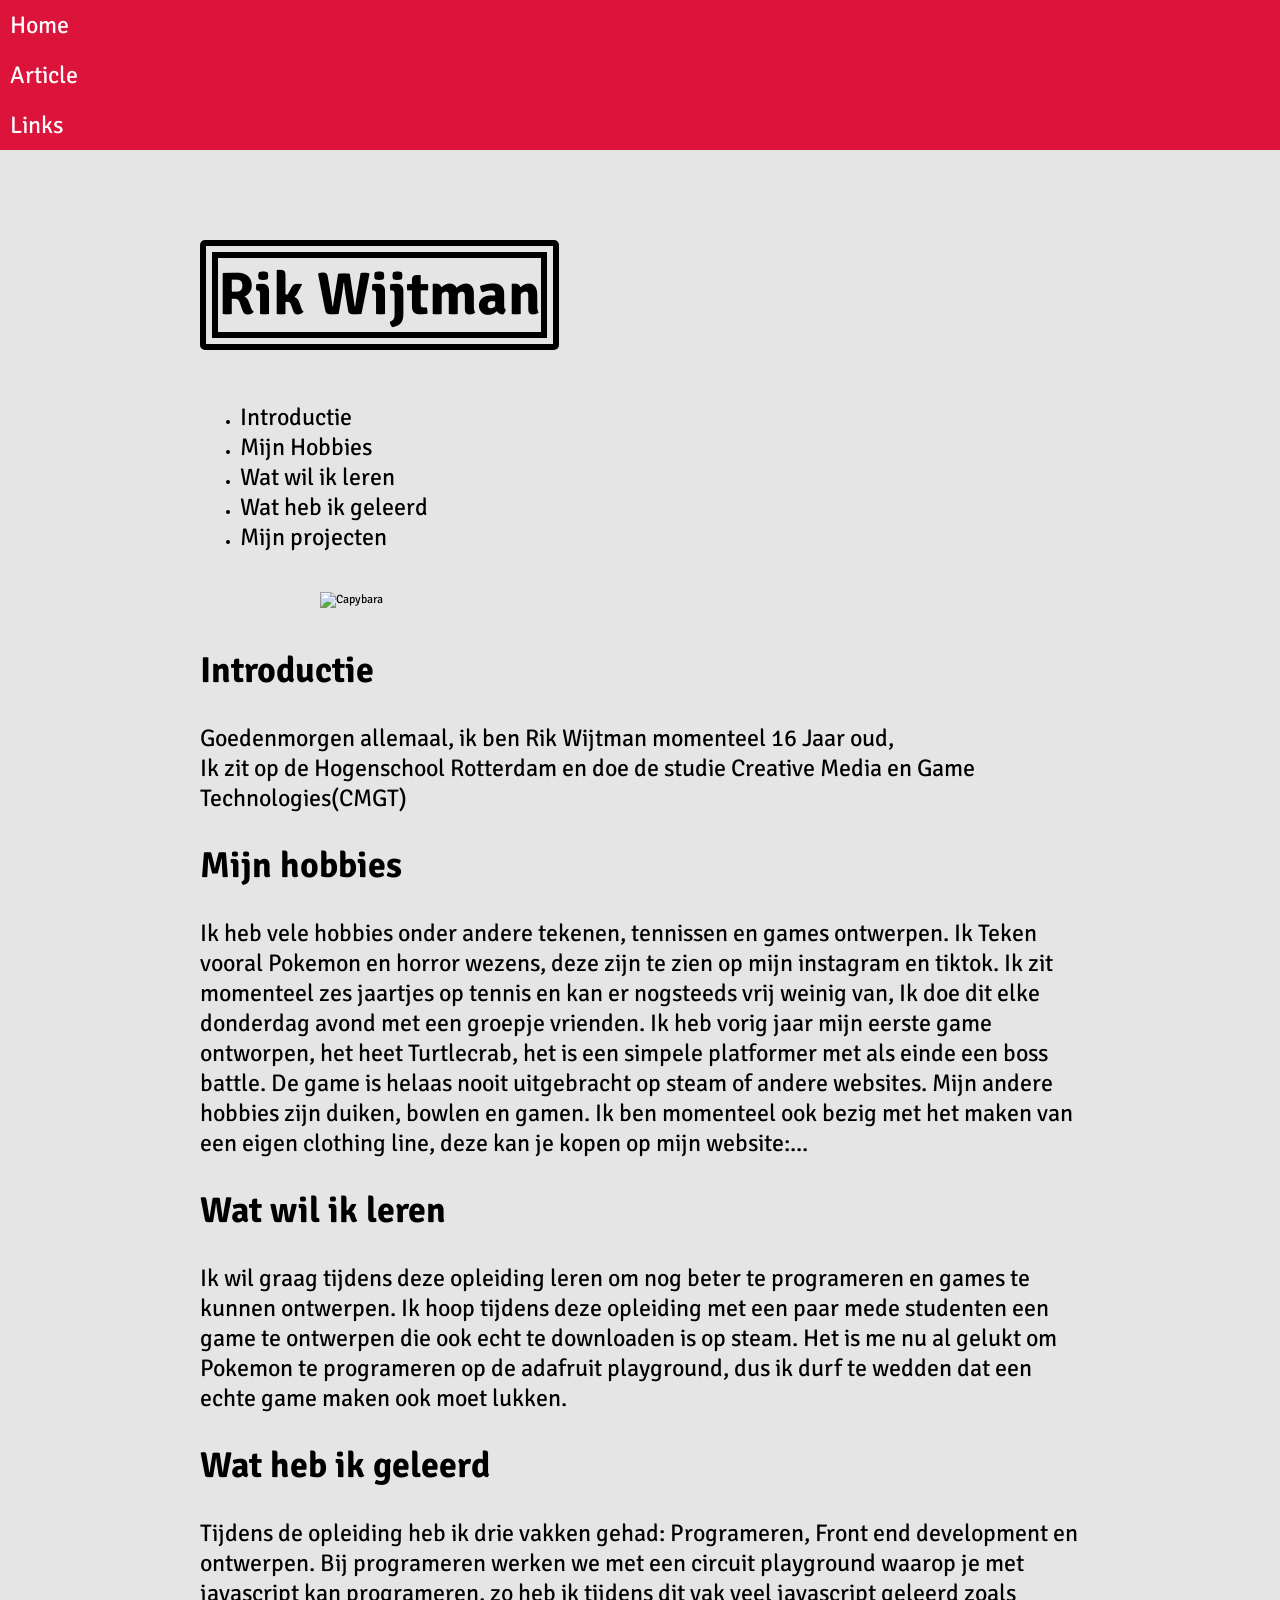
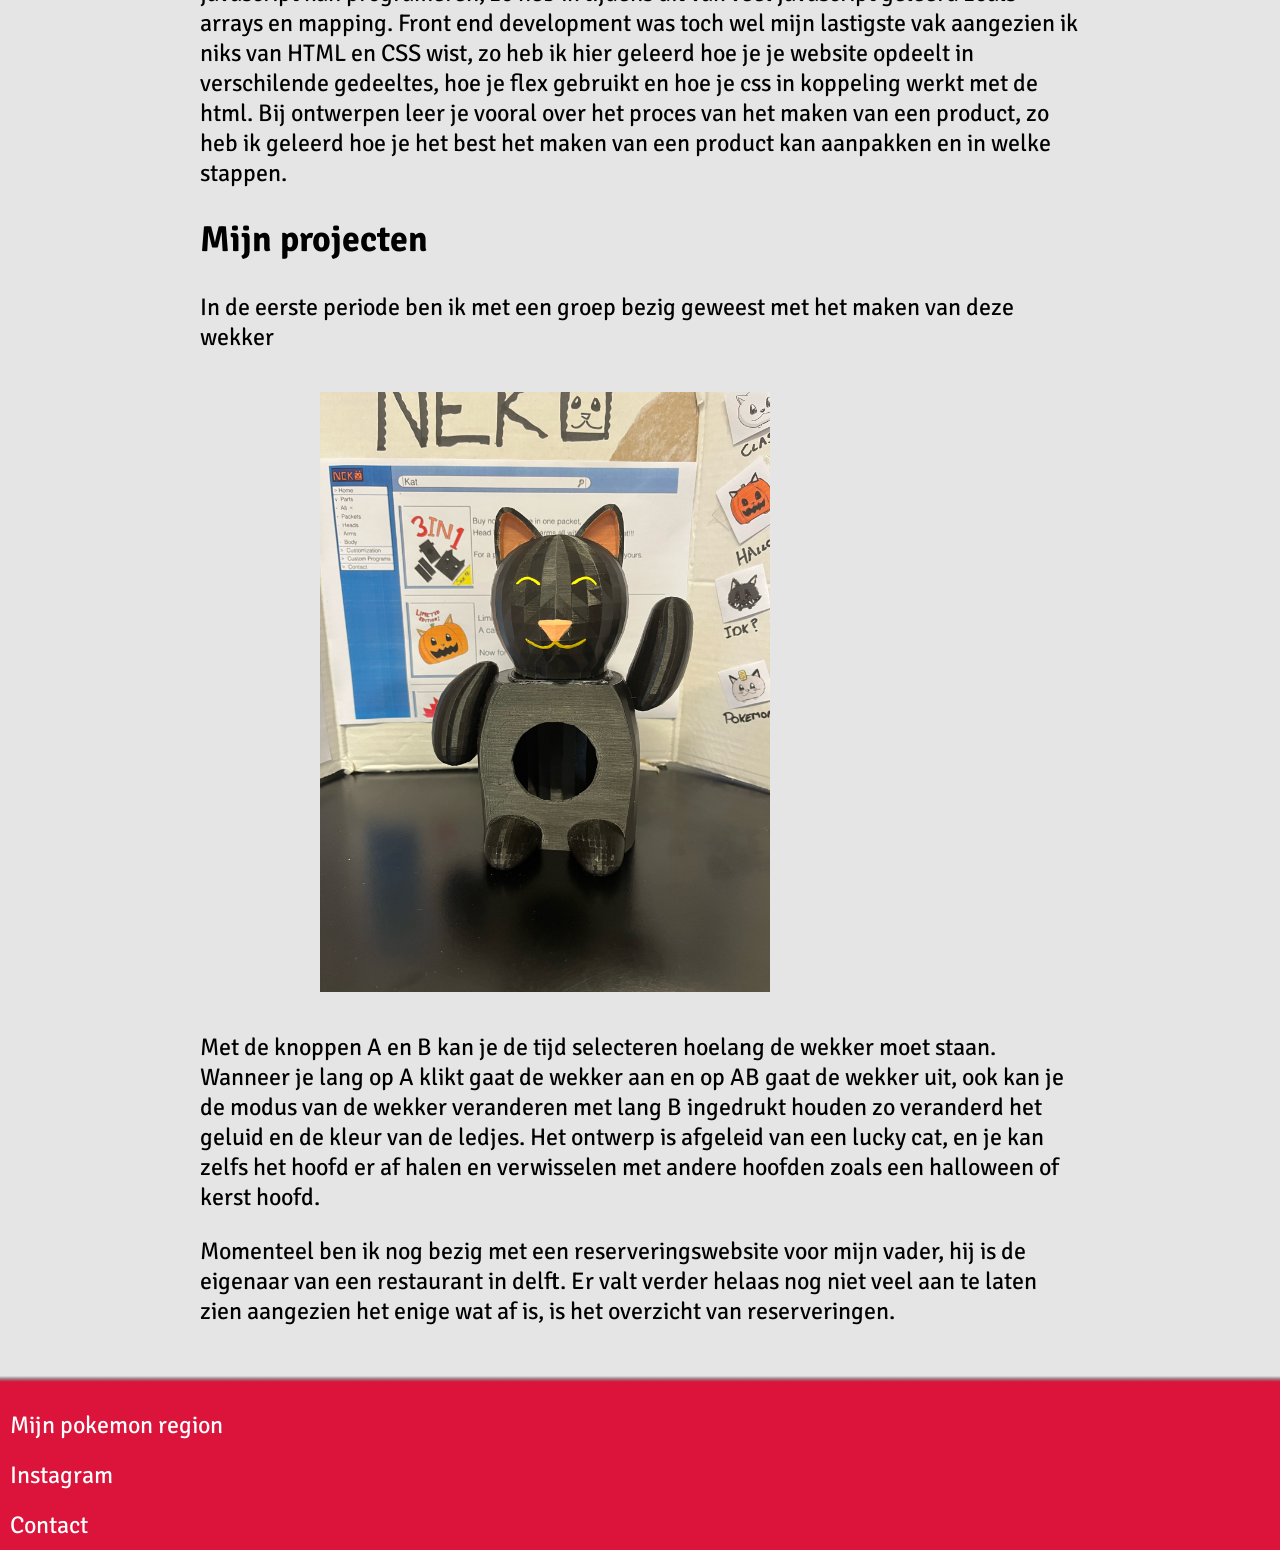
==== commit 7cf2bd1d: "update voor clever" ====
--- a/portfolio/index.html
+++ b/portfolio/index.html
@@ -84,6 +84,9 @@
             ook kan je de modus van de wekker veranderen met lang B ingedrukt houden zo veranderd het geluid en de kleur van de ledjes. 
             Het ontwerp is afgeleid van een lucky cat, en je kan zelfs het hoofd er af halen en verwisselen met andere hoofden zoals een halloween of kerst hoofd.
         </p>
+        <p class="text"> Momenteel ben ik nog bezig met een reserveringswebsite voor mijn vader, hij is de eigenaar van een restaurant in delft.
+            Er valt verder helaas nog niet veel aan te laten zien aangezien het enige wat af is, is het overzicht van reserveringen.
+        </p>
     </article>
 
 
